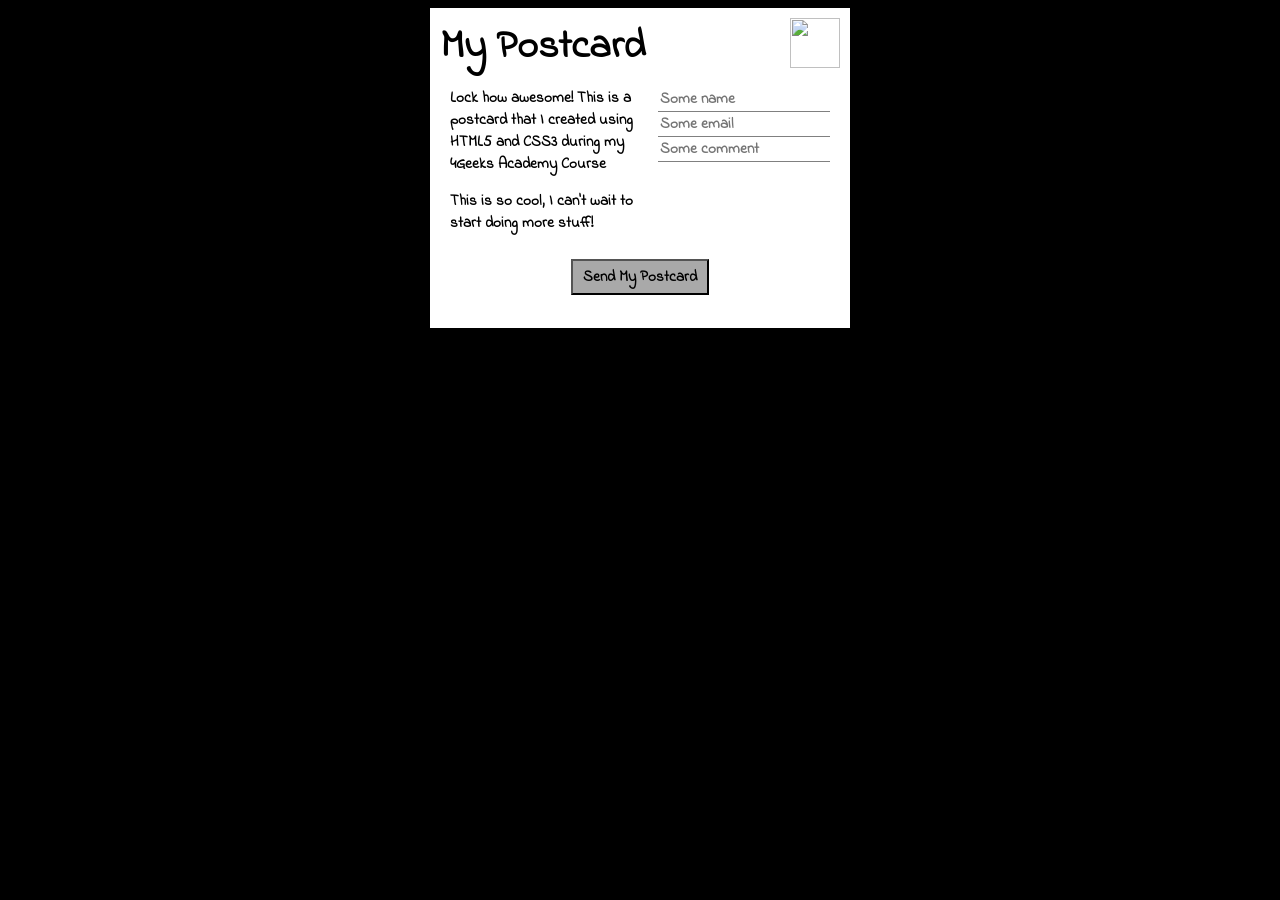
==== index.html @ 6aef9c53 "first commit" ====
<!DOCTYPE html>
<html lang="en">
  <head>
    <meta charset="UTF-8" />
    <meta name="viewport" content="width=device-width, initial-scale=1.0" />
    <title>Document</title>
    <link rel="stylesheet" href="styles.css" />
    <link rel="preconnect" href="https://fonts.googleapis.com" />
    <link rel="preconnect" href="https://fonts.gstatic.com" crossorigin />
    <link
      href="https://fonts.googleapis.com/css2?family=Indie+Flower&display=swap"
      rel="stylesheet"
    />
  </head>

  <body>
    <div class="postcard">
      <div class="postcard-header">
        <h1>My Postcard</h1>
        <img
          src="https://raw.githubusercontent.com/breatheco-de/exercise-postcard/e63a7916530cc850bd92aa1c2e19191837fb5c80/.learn/assets/4geeks.png"
          alt=""
        />
      </div>
      <div class="postcard-body">
        <div class="body-left">
          <p>
            Lock how awesome! This is a postcard that I created using HTML5 and
            CSS3 during my 4Geeks Academy Course
          </p>
          <p>This is so cool, I can't wait to start doing more stuff!</p>
        </div>
        <div class="body-right">
          <input type="text" placeholder="Some name" />
          <input type="email" placeholder="Some email" />
          <input type="text" placeholder="Some comment" />
        </div>
      </div>
      <div class="postcard-footer">
        <button>Send My Postcard</button>
      </div>
    </div>
  </body>
</html>
---- styles.css ----
* {
  font-family: "Indie Flower", cursive;
  font-weight: bold;
  font-style: normal;

  /**/
  font-size: 15px;
}

body {
  background: black;
}

.postcard {
  background: white;
  width: 400px;
  height: 300px;
  margin: auto;
  padding: 10px;
}

.postcard-header {
  display: flex;
}

.postcard-header img {
  width: 50px;
  height: 50px;
}

.postcard-header,
h1 {
  width: 100%;
  margin: 0;
}

h1 {
  font-size: 40px !important;
}

.postcard-body {
  display: flex;
}

.body-left p:first-child {
  margin-top: 0;
}

.body-left,
.body-right {
  padding: 10px;
}

.postcard-footer {
  text-align: center;
}

input {
  border: none;
  border-bottom: 1px gray solid;
}
button {
  background-color: darkgrey;
  padding: 5px 10px;
}
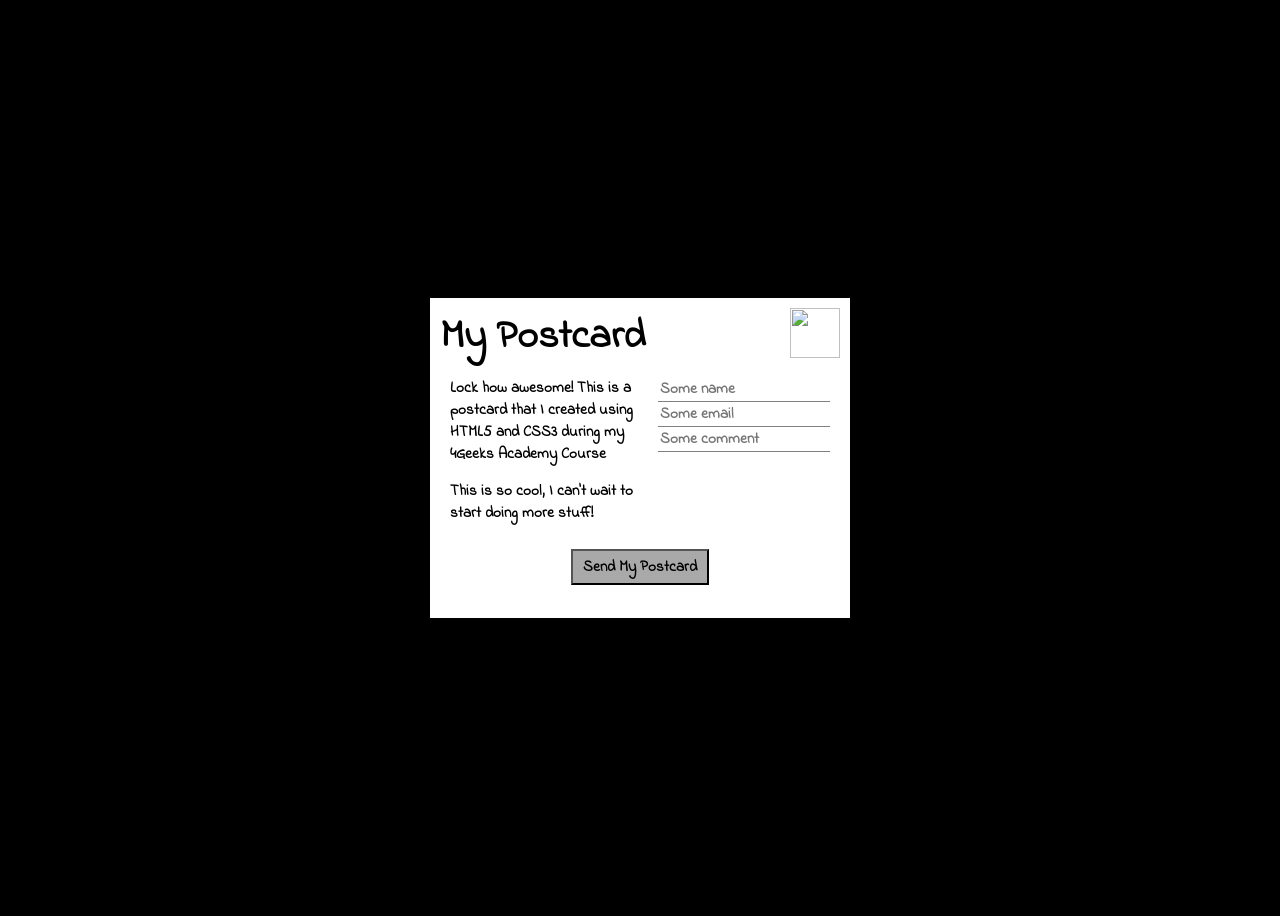
==== commit d785efdf: "change body" ====
--- a/index.html
+++ b/index.html
@@ -1,44 +1,38 @@
 <!DOCTYPE html>
 <html lang="en">
-  <head>
-    <meta charset="UTF-8" />
-    <meta name="viewport" content="width=device-width, initial-scale=1.0" />
-    <title>Document</title>
-    <link rel="stylesheet" href="styles.css" />
-    <link rel="preconnect" href="https://fonts.googleapis.com" />
-    <link rel="preconnect" href="https://fonts.gstatic.com" crossorigin />
-    <link
-      href="https://fonts.googleapis.com/css2?family=Indie+Flower&display=swap"
-      rel="stylesheet"
-    />
-  </head>
+	<head>
+		<meta charset="UTF-8" />
+		<meta name="viewport" content="width=device-width, initial-scale=1.0" />
+		<title>Document</title>
+		<link rel="stylesheet" href="styles.css" />
+		<link rel="preconnect" href="https://fonts.googleapis.com" />
+		<link rel="preconnect" href="https://fonts.gstatic.com" crossorigin />
+		<link href="https://fonts.googleapis.com/css2?family=Indie+Flower&display=swap" rel="stylesheet" />
+	</head>
 
-  <body>
-    <div class="postcard">
-      <div class="postcard-header">
-        <h1>My Postcard</h1>
-        <img
-          src="https://raw.githubusercontent.com/breatheco-de/exercise-postcard/e63a7916530cc850bd92aa1c2e19191837fb5c80/.learn/assets/4geeks.png"
-          alt=""
-        />
-      </div>
-      <div class="postcard-body">
-        <div class="body-left">
-          <p>
-            Lock how awesome! This is a postcard that I created using HTML5 and
-            CSS3 during my 4Geeks Academy Course
-          </p>
-          <p>This is so cool, I can't wait to start doing more stuff!</p>
-        </div>
-        <div class="body-right">
-          <input type="text" placeholder="Some name" />
-          <input type="email" placeholder="Some email" />
-          <input type="text" placeholder="Some comment" />
-        </div>
-      </div>
-      <div class="postcard-footer">
-        <button>Send My Postcard</button>
-      </div>
-    </div>
-  </body>
+	<body>
+		<div class="postcard">
+			<div class="postcard-header">
+				<h1>My Postcard</h1>
+				<img
+					src="https://raw.githubusercontent.com/breatheco-de/exercise-postcard/e63a7916530cc850bd92aa1c2e19191837fb5c80/.learn/assets/4geeks.png"
+					alt=""
+				/>
+			</div>
+			<div class="postcard-body">
+				<div class="body-left">
+					<p>Lock how awesome! This is a postcard that I created using HTML5 and CSS3 during my 4Geeks Academy Course</p>
+					<p>This is so cool, I can't wait to start doing more stuff!</p>
+				</div>
+				<div class="body-right">
+					<input type="text" placeholder="Some name" />
+					<input type="email" placeholder="Some email" />
+					<input type="text" placeholder="Some comment" />
+				</div>
+			</div>
+			<div class="postcard-footer">
+				<button>Send My Postcard</button>
+			</div>
+		</div>
+	</body>
 </html>
--- a/styles.css
+++ b/styles.css
@@ -1,65 +1,67 @@
 * {
-  font-family: "Indie Flower", cursive;
-  font-weight: bold;
-  font-style: normal;
+	font-family: "Indie Flower", cursive;
+	font-weight: bold;
+	font-style: normal;
 
-  /**/
-  font-size: 15px;
+	/**/
+	font-size: 15px;
 }
 
 body {
-  background: black;
+	background: black;
+	min-height: 100vh;
+	display: flex;
 }
 
 .postcard {
-  background: white;
-  width: 400px;
-  height: 300px;
-  margin: auto;
-  padding: 10px;
+	background: white;
+	width: 400px;
+	height: 300px;
+	margin: auto;
+	padding: 10px;
 }
 
 .postcard-header {
-  display: flex;
+	display: flex;
 }
 
 .postcard-header img {
-  width: 50px;
-  height: 50px;
+	width: 50px;
+	height: 50px;
 }
 
 .postcard-header,
 h1 {
-  width: 100%;
-  margin: 0;
+	width: 100%;
+	margin: 0;
 }
 
 h1 {
-  font-size: 40px !important;
+	font-size: 40px !important;
 }
 
 .postcard-body {
-  display: flex;
+	display: flex;
 }
 
 .body-left p:first-child {
-  margin-top: 0;
+	margin-top: 0;
 }
 
 .body-left,
 .body-right {
-  padding: 10px;
+	padding: 10px;
 }
 
 .postcard-footer {
-  text-align: center;
+	text-align: center;
 }
 
 input {
-  border: none;
-  border-bottom: 1px gray solid;
+	border: none;
+	border-bottom: 1px gray solid;
 }
 button {
-  background-color: darkgrey;
-  padding: 5px 10px;
+	background-color: darkgrey;
+	padding: 5px 10px;
 }
